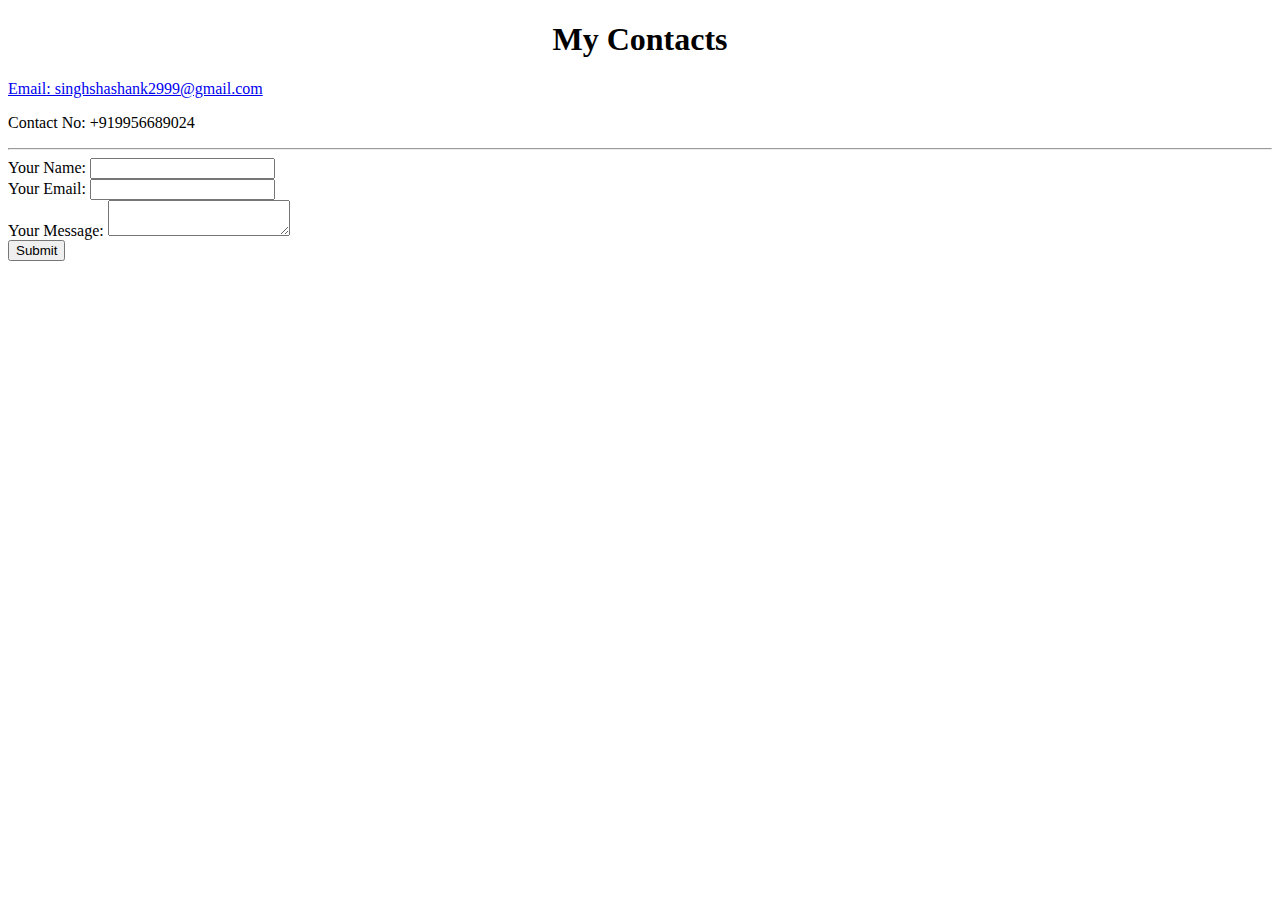
==== contacts.html @ f2d17908 "Added cv" ====
<!DOCTYPE html>
<html lang="en" dir="ltr">

<head>
  <meta charset="utf-8">
  <title>Contact Me</title>
</head>

<body>
  <center>
    <h1>My Contacts</h1>
  </center>
    <p><a href="http://singhshashank2999@gmail.com">Email: singhshashank2999@gmail.com</a></p>
    <p>Contact No: +919956689024</p>
    <hr />
    <form action="mailto:singhshashank2999@gmail.com" method="post" enctype="text/plain">
      <label>Your Name:</label>
      <input type="text" name="Name"><br />
      <label>Your Email:</label>
      <input type="email" name="Email"><br />
      <label>Your Message:</label>
      <textarea name="Message"></textarea><br />
      <input type="submit">
    </form>
</body>

</html>
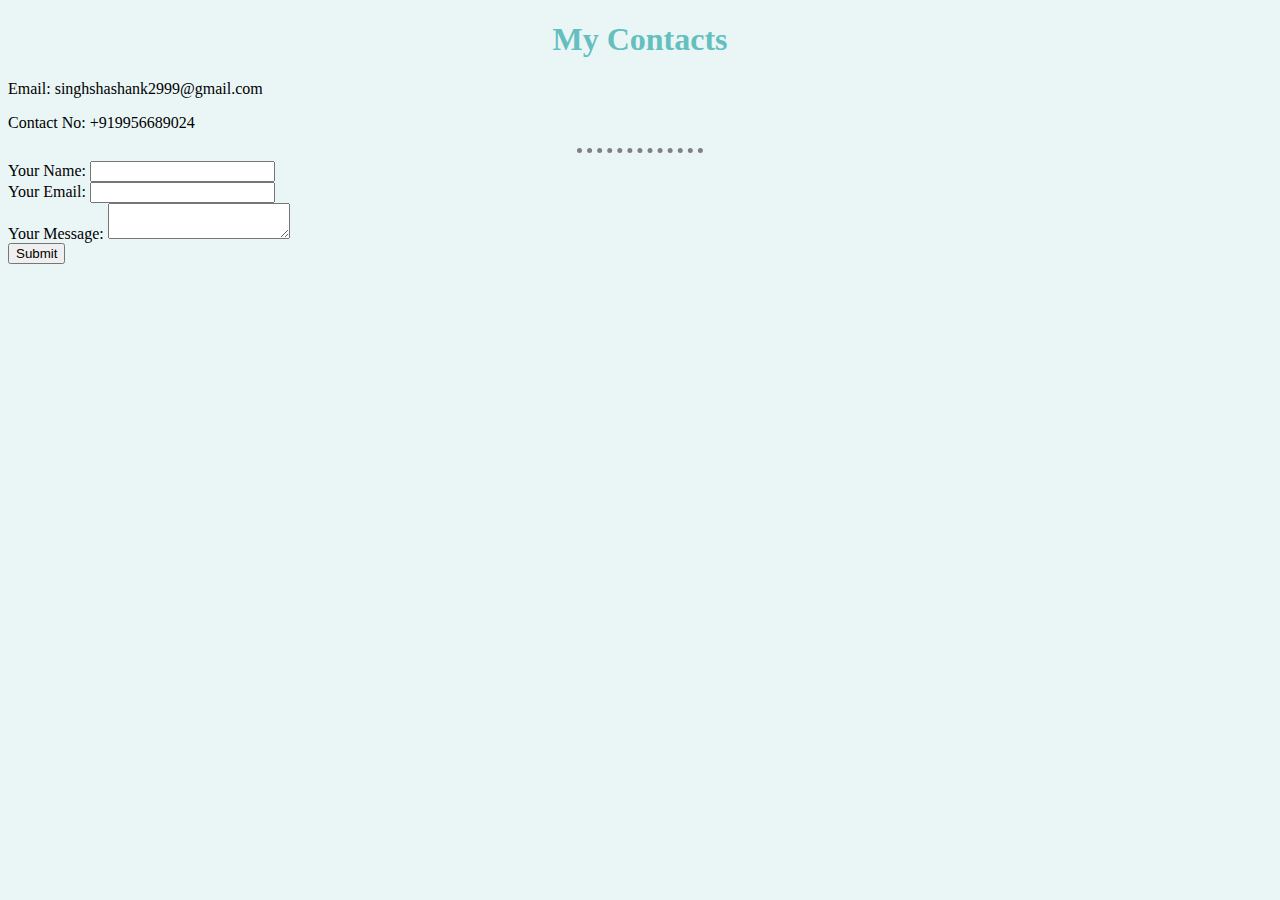
==== commit 3ec5c6cf: "Add files via upload" ====
--- a/contacts.html
+++ b/contacts.html
@@ -4,13 +4,14 @@
 <head>
   <meta charset="utf-8">
   <title>Contact Me</title>
+  <link rel="stylesheet" href="CSS/Style.css">
 </head>
 
 <body>
   <center>
     <h1>My Contacts</h1>
   </center>
-    <p><a href="http://singhshashank2999@gmail.com">Email: singhshashank2999@gmail.com</a></p>
+    <p>Email:  singhshashank2999@gmail.com</p>
     <p>Contact No: +919956689024</p>
     <hr />
     <form action="mailto:singhshashank2999@gmail.com" method="post" enctype="text/plain">
@@ -18,7 +19,7 @@
       <input type="text" name="Name"><br />
       <label>Your Email:</label>
       <input type="email" name="Email"><br />
-      <label>Your Message:</label>
+      <label>Your Message:</label >
       <textarea name="Message"></textarea><br />
       <input type="submit">
     </form>
--- a/CSS/Style.css
+++ b/CSS/Style.css
@@ -0,0 +1,19 @@
+body {
+  background-color: #EAF6F6;
+}
+hr {
+  background-color:#EAF6F6;
+  border-style: dotted none none;
+  border-color: grey;
+  border-width: 5px;
+  width: 10%;
+}
+h1{
+  color:#66BFBF;
+}
+h1:hover{
+  color:#628395;
+}
+h3{
+  color:#66BFBF;
+}
